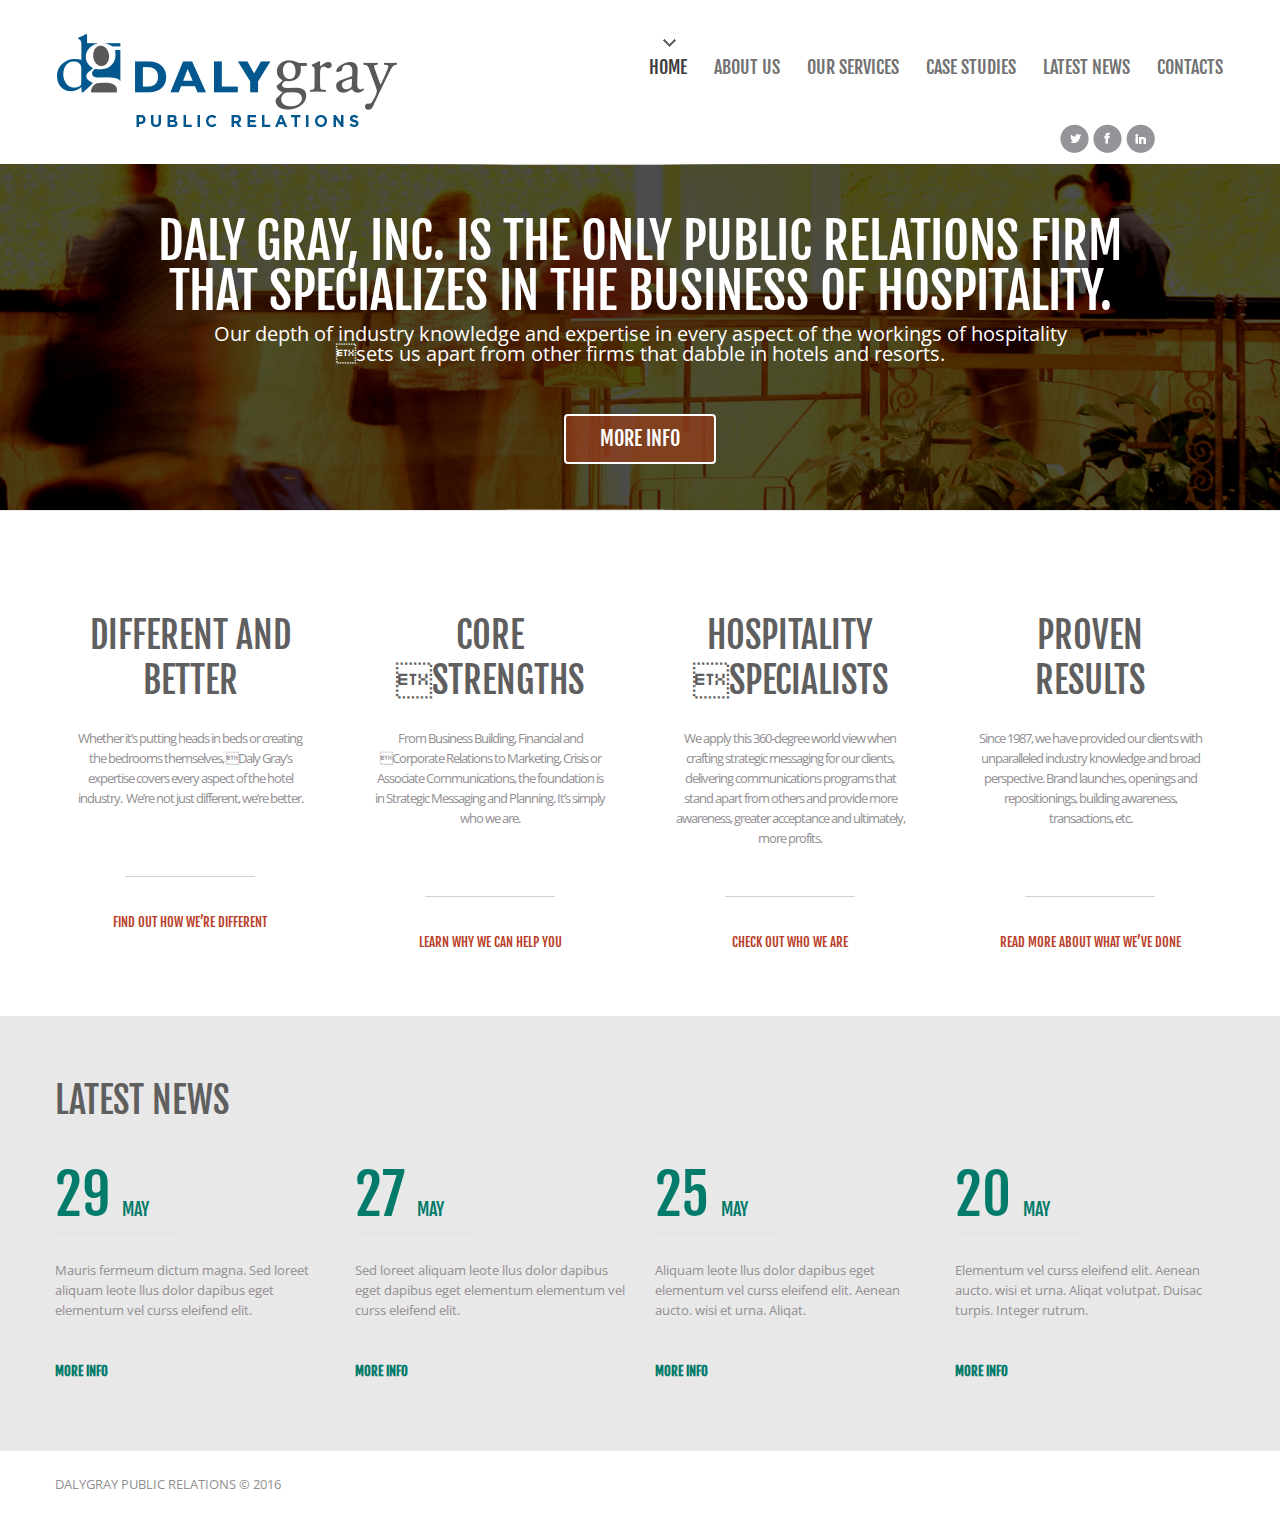
==== index.html @ fdf54ee0 "Initial Commit" ====
<!DOCTYPE html>
<html lang="en">
     <head>
     <title>Home</title>
     <meta charset="utf-8">
     <meta name = "format-detection" content = "telephone=no" />
     <link rel="icon" href="images/favicon.ico" type="image/x-icon">
     <link href='https://fonts.googleapis.com/css?family=Fjalla+One' rel='stylesheet' type='text/css'>
     <link rel="stylesheet" href="css/style.css">
     <link rel="stylesheet" href="css/site.css">
     <link rel="stylesheet" href="css/font-awesome.min.css">
     <script src="js/jquery.js"></script>
     <script src="js/jquery-migrate-1.2.1.js"></script>
     <script src="js/jquery.easing.1.3.js"></script>
     <script src="js/jquery.ui.totop.js"></script>
     <script src="js/jquery.equalheights.js"></script>
	 <script src="js/script.js"></script>
     <script src="js/superfish.js"></script>
     <script src="js/jquery.mobilemenu.js"></script>
     <!--[if lt IE 8]>
       <div style=' clear: both; text-align:center; position: relative;'>
         <a href="http://windows.microsoft.com/en-US/internet-explorer/products/ie/home?ocid=ie6_countdown_bannercode">
           <img src="http://storage.ie6countdown.com/assets/100/images/banners/warning_bar_0000_us.jpg" border="0" height="42" width="820" alt="You are using an outdated browser. For a faster, safer browsing experience, upgrade for free today." />
         </a>
      </div>
    <![endif]-->
    <!--[if lt IE 9]>
   		<script src="js/html5shiv.js"></script>
    	<link rel="stylesheet" type="text/css" media="screen" href="css/ie.css">
    <![endif]-->
     </head>
     <body>
<!--============================== Header =================================-->
<header>
    <div class="container">
        <h1><a href="index.html"><img src="images/logo.png" alt="Brand Logo"></a></h1>
        <ul class="sf-menu">
            <li class="with-ul current"><a href="index.html">Home</a>                    
                <ul>
                    <li><a href="#">About</a></li>
                    <li><a href="#">History</a></li>
                    <li class="with-ul__sub"><a href="#">News</a>
                        <ul>
                            <li><a href="#">Fresh</a></li>
                            <li><a href="#">Archive</a></li>
                        </ul>
                    </li>
               </ul>
            </li>
            <li><a href="index-1.html">About Us</a></li>
            <li><a href="index-2.html">Our Services</a></li>
            <li><a href="index-3.html">Case Studies</a></li>
            <li><a href="index-4.html">Latest News</a></li>
            <li><a href="index-4.html">Contacts</a></li>
        </ul>
        <ul id="social">
            <li><a href="#"><img src="images/twitter.gif" alt=""></a></li>
            <li><a href="#"><img src="images/facebook.gif" alt=""></a></li>
            <li><a href="#"><img src="images/linkedin.gif" alt=""></a></li>
        </ul>
            
    </div>
</header>

<!--======= Content ================================-->

<!--========= Showcase =========-->
<div class="showcase">
    <img src="images/home_slider.png" alt="">
    <div class="container">
        <div class="showcase_text">
            <h2>DALY GRAY, Inc. is the only public relations firm<br />that specializes in the business of hospitality.</h2>
            <p class="showcase_title">Our depth of industry knowledge and expertise in every aspect of the workings of hospitality<br/>sets us apart from other firms that dabble in hotels and resorts.</p>
            <a href="#" class="showcase_btn">more info</a>
        </div>
    </div>
</div>

<!--========= Info in Columns =========-->
<div class="inf-col row_block">
    <div class="container">
        <ul class="row">
            <li class="grid_3">
                <h3>different and better</h3>
                <p>Whether it’s putting heads in beds or creating the bedrooms themselves, Daly Gray’s expertise covers every aspect of the hotel industry.  We’re not just different, we’re better.<br /><br /></p>
                <a href="#" class="btn">find out how we’re different</a>
            </li>
            <li class="grid_3">
                <h3>core strengths</h3>
                <p>From Business Building, Financial and Corporate Relations to Marketing, Crisis or Associate Communications, the foundation is in Strategic Messaging and Planning. It’s simply who we are.<br /><br /></p>
                <a href="#" class="btn">learn why we can help you</a>
            </li>
            <li class="grid_3">
                <h3>hospitality specialists</h3>
                <p>We apply this 360-degree world view when crafting strategic messaging for our clients, delivering communications programs that stand apart from others and provide more awareness, greater acceptance and ultimately, more profits.</p>
                <a href="#" class="btn">check out who we are</a>
            </li>
            <li class="grid_3">
                <h3>proven<br />results</h3>
                <p>Since 1987, we have provided our clients with unparalleled industry knowledge and broad perspective. Brand launches, openings and repositionings, building awareness, transactions, etc.<br /><br /></p>
                <a href="#" class="btn">read more about what we’ve done</a>
            </li>
        </ul>
    </div>
</div>


<!--========= Dated =========-->
<div class="news-containter">
<div class="container dated">
    <h3 class="h3__style">latest news</h3>
    <div class="row">
        <div class="grid_3">
            <time datetime="05-29">29 <span>may</span></time>
            <p>Mauris fermeum dictum magna. Sed loreet aliquam leote llus dolor dapibus eget elementum vel curss eleifend elit.</p>
            <a href="" class="btn">more info</a>
        </div>
        <div class="grid_3">
            <time datetime="05-27">27 <span>may</span></time>
            <p>Sed loreet aliquam leote llus dolor dapibus eget dapibus eget elementum elementum vel curss eleifend elit. </p>
            <a href="" class="btn">more info</a>
        </div>
        <div class="grid_3">
            <time datetime="05-25">25 <span>may</span></time>
            <p>Aliquam leote llus dolor dapibus eget elementum vel curss eleifend elit. Aenean aucto. wisi et urna. Aliqat. </p>
            <a href="" class="btn">more info</a>
        </div>
        <div class="grid_3">
            <time datetime="05-20">20 <span>may</span></time>
            <p>Elementum vel curss eleifend elit. Aenean aucto. wisi et urna. Aliqat volutpat. Duisac turpis. Integer rutrum. </p>
            <a href="" class="btn">more info</a>
        </div>
    </div>
</div>
</div>


<!--======= Footer =================================-->

<footer>
    <div class="container">
        <div class="pr_policy">
            <span>dalygray public relations  &copy; 2016</span>
            
            
        </div>
    </div>           
    
</footer>

<!--======= To Top Button =================================-->
<a href="#" id="toTop">
    <i class="fa fa-angle-up"></i>
</a>

</body>
</html>
---- css/style.css ----
/*========================================================
                    1. Import
=========================================================*/

@import "grid.css";
@import "sf-menu.css";

@import url(//fonts.googleapis.com/css?family=Fjalla+One);
@import url(//fonts.googleapis.com/css?family=Open+Sans);

/*========================================================
                    2. Global
=========================================================*/

a[href^="tel:"]{
  color: inherit;
  text-decoration: none;
}
* {
  -webkit-text-size-adjust: none;
}
:focus{
	outline: medium none;
}

body{
	background-color: #fff;
	color: #928e92;
	font: 13px/20px 'Open Sans';
}
.p-title{
	font-size: 21px;
	line-height: 21px;
	color: #3b3838;
}

a {
	color: inherit;
	text-decoration: none;
	cursor: pointer;
}
a:hover{
	text-decoration: underline;
}

h1{
	display: inline-block;
}
h2{
	color: #fff;
	font: 65px/77px 'Fjalla One';
	text-transform: uppercase;
}
h3{
	font: 36px/45px 'Fjalla One';
	color: #5f5f5f;
	text-transform: uppercase;
	margin-top: 102px;
}
.h3__style{
	font-size: 42px;
}
h4{
	font-size: 21px;
	line-height: 21px;
	margin-bottom: 7px;
	color: #3b3838;
}
img{
	width: 100%;
	height: auto;
}
.last{
	margin-bottom: 0 !important;
	padding-bottom: 0 !important;
}


/*========================================================
                    3. Main layout styles
=========================================================*/

/* Header
========================================================*/

header{
	position: relative;
	padding-top: 34px;
	padding-bottom: 36px;
	border-top: 8px solid #037b6b;
}
header img{
	width: inherit;
	height: inherit;
}

/* Content
========================================================*/

.row_block{
	border-top: 1px solid #ebebeb;
}

/* Buttons
=============================================*/

.btn{
	font-family: 'Fjalla One';
	color: #5f5f5f;
	display: block;
	width: 70px;
	margin: 45px 0 0 -9px;
	text-transform: uppercase;
	position: relative;
	text-align: center;
}
.btn:hover{
	text-decoration: none;
}
.btn:after{
	content: '';
	position: absolute;
	bottom: 0;
	left: 0;
	width: 0;
	height: 1px;
	border-bottom: 1px solid #5f5f5f;
	-webkit-transition: width 0.2s linear 0s;
     -moz-transition: width 0.2s linear 0s;
     -o-transition: width 0.2s linear 0s;
     transition: width 0.2s linear 0s;
}
.btn:hover:after{
	width: 100%;
	-webkit-transition: width 0.2s linear 0s;
     -moz-transition: width 0.2s linear 0s;
     -o-transition: width 0.2s linear 0s;
     transition: width 0.2s linear 0s;
}

/* Showcase
=============================================*/
.showcase{
	position: relative;
	color: #fff;
}
.showcase_text{
	position: absolute;
	top: 33%;
	left: 0;
	right: 0;
}
.showcase h2, .showcase p, .showcase a{
	text-align: center;
}
.showcase .showcase_title{
	font-size: 20px;
	line-height: 20px;
	margin-top: 8px;
}
.showcase p{
	margin-top: 35px;
}
.showcase_btn{
	font: 20px/20px 'Fjalla One';
	text-transform: uppercase;
	background: rgba(255,255,255,0.25);
	border: 2px solid #fff;
	border-radius: 4px;
	display: block;
	width: 148px;
	margin: 50px auto 0;
	padding: 13px 0;
	-webkit-transition: all 0.2s linear 0s;
     -moz-transition: all 0.2s linear 0s;
     -o-transition: all 0.2s linear 0s;
     transition: all 0.2s linear 0s;
}
.showcase_btn:hover{
	background: rgba(255,255,255,0.5);
	text-decoration: none;
	-webkit-transition: all 0.2s linear 0s;
     -moz-transition: all 0.2s linear 0s;
     -o-transition: all 0.2s linear 0s;
     transition: all 0.2s linear 0s;
}
.showcase__style .showcase_text{
	top: 20%;
}
.showcase__style .showcase_title{
	margin-top: 20px;
}

/* Info Columns
=============================================*/

.inf-col li{
	padding: 0px 20px 104px;
	-webkit-box-sizing: border-box;
	-moz-box-sizing: border-box;
	box-sizing: border-box;
}
.inf-col h3, .inf-col p, .inf-col a{
	text-align: center;
}
.inf-col p{
	margin-top: 25px;
	padding-bottom: 50px;
	position: relative;
}
.inf-col p:after{
	content: '';
	position: absolute;
	bottom: 0;
	left: 50px;
	width: 130px;
	height: 1px;
	border-top: 1px solid #d0d0d0;
}
.inf-col .btn{
	margin: 34px auto 0;
}

/* List of Links
=============================================*/
.block-sep{
	padding: 67px 0 80px;
}
.block-sep h3{
	margin-top: 0;
	padding-top: 35px;
	margin-bottom: 30px;
}
.ver-sep .box_inner{
	height: 100%;
	margin-left: 50%;
	border-left: 1px solid #ebebeb;
}

.list-links_text{
	padding-top: 8px;
	border-bottom: 2px dotted #ebebeb;
}
.list-links_text p{
	padding-bottom: 30px;
}
.list-links_text+.list-links_text{
	margin-top: 20px;
}
.list-links_text.last{
	border: none;
}

/* Horizontal info
=============================================*/

.info-hor h3{
	margin-bottom: 32px;
}
.info-hor_block{
	display: inline-block;
	margin-bottom: 36px;
}
.info-hor_block p{
	overflow: hidden;
}
.info-hor_block img{
	float: left;
	max-width: 87px;
	margin-right: 12px;
}
.info-hor_block div{
	width: 88px;
	height: 88px;
	border-radius: 44px;
	background-color: #037b6b;
	float: left;
	margin-right: 12px;
	position: relative;
}
.info-hor_block div i{
	color: #fff;
	font-size: 40px;
	top: 25px;
	left: 23px;
	position: absolute;
}
.info-hor_block div .fa-mortar-board{
	left: 20px;
}
.info-hor_block div .fa-paper-plane-o{
	left: 21px;
}
.info-hor_block div .fa-table, .info-hor_block div .fa-book{
	left: 26px;
}
.info-hor_block p{
	padding-top: 14px;
}
.info-hor .btn{
	margin: 9px 0 0 -9px;
}

/* Dated
=============================================*/

.dated{
	padding-bottom: 109px;
}
.dated time{
	color: #037b6b;
	font: 56px/56px 'Fjalla One';
	padding-right: 33px;
	border-bottom: 1px solid #e2e1e2;
	display: inline-block;
	margin-top: 44px;
	padding-bottom: 10px;
}
.dated time span{
	font: 18px/27px 'Fjalla One';
	vertical-align: bottom;
	text-transform: uppercase;
}
.dated time span a{
	vertical-align: bottom;
}
.dated p{
	margin-top: 26px;
}
.dated .btn{
	margin: 41px 0 0 -9px;
}

/* Map on Main
=============================================*/

.map-main{
	width: 100%;
}
.map-main iframe{
	width: 100%;
	height: 420px;
}

/* Text Block
=============================================*/
.text-block{
	padding-bottom: 50px;
}
.text-block h3{
	margin-bottom: 30px;
}
.text-block img{
	width: 370px;
}
.text-block_img-left{
	float: left;
	margin-right: 25px;
}
.text-block_img-right{
	float: right;
	margin-left: 25px;
	margin-top: -15px;
}
.text-block .text-block_style-1 p{
	margin-bottom: 28px;
}
.text-block_style-2 h3{
	margin-bottom: 26px;
}

.text-block p{
	margin-bottom: 20px;
}
.text-block a{
	color: #037b6b;
}
.contacts a:hover{
	color: #928e92;
	text-decoration: none;
}

/* Info Block
=============================================*/

.info{
	padding-bottom: 109px;
}
.info h3{
	margin-bottom: 32px;
}
.info li{
	background: #f7f7f7;
	margin-bottom: 30px;
}
.info .info_img{
	position: relative;
}
.info .info_img__indent{
	padding: 20px 20px 0;
	position: relative;
}
.info .info_img__indent .lbHover{
	top: 41%;
	left: 43%;
}
.info .info_text{
	background: #f7f7f7;
	padding: 27px 16px 30px;
}
.info .box{
	background: #f7f7f7;
}

.thumbs_img{
	position: relative;
}
.lbHover{ 
	color: #000;
	font-size: 50px;
	opacity: 0;
	position: absolute;
	top: 47%;
	left: 44%;
	 -webkit-transition: all 0.2s linear 0s;
     -moz-transition: all 0.2s linear 0s;
     -o-transition: all 0.2s linear 0s;
     transition: all 0.2s linear 0s;
}
.info li .thumbs_img:hover .lbHover{
	opacity: 0.8;
	 -webkit-transition: all 0.2s linear 0s;
     -moz-transition: all 0.2s linear 0s;
     -o-transition: all 0.2s linear 0s;
     transition: all 0.2s linear 0s;
}

.info-social{
	margin-top: 25px;
	display: inline-block;
}
.info-social div{
	width: 28px;
	height: 28px;
	border-radius: 14px;
	background: #dfdfdf;
	color: #fff;
	float: left;
	margin-right: 9px;
	position: relative;
	 -webkit-transition: all 0.5s linear 0s;
     -moz-transition: all 0.5s linear 0s;
     -o-transition: all 0.5s linear 0s;
     transition: all 0.5s linear 0s;
}
.info-social i{
	position: absolute;
	top: 8px;
	left: 9px;
}
.info-social .fb-icon i{
	left: 10px;
}

.info-social a {
	text-decoration: none !important;
}

.info-social .tw-icon:hover{
	background: #5dd7fc;
	 -webkit-transition: all 0.1s linear 0s;
     -moz-transition: all 0.1s linear 0s;
     -o-transition: all 0.1s linear 0s;
     transition: all 0.1s linear 0s;
}
.info-social .fb-icon:hover{
	background: #3c599b;
	 -webkit-transition: all 0.1s linear 0s;
     -moz-transition: all 0.1s linear 0s;
     -o-transition: all 0.1s linear 0s;
     transition: all 0.1s linear 0s;
}
.info-social .gp-icon:hover{
	background: #dd4b39;
	 -webkit-transition: all 0.1s linear 0s;
     -moz-transition: all 0.1s linear 0s;
     -o-transition: all 0.1s linear 0s;
     transition: all 0.1s linear 0s;
}
.info-social .li-icon:hover{
	background: #0274b3;
	 -webkit-transition: all 0.1s linear 0s;
     -moz-transition: all 0.1s linear 0s;
     -o-transition: all 0.1s linear 0s;
     transition: all 0.1s linear 0s;
}

/* Quotes
=============================================*/

.quotes{
	padding-bottom: 109px;
}
.quotes h3{
	margin-bottom: 32px;
}
.quotes_img{
	width: 16px;
	height: 13px;
	float: left;
	margin-right: 13px;
	margin-top: 5px;
}
.quotes h4{
	margin-top: 13px;
}

/* Blog
=============================================*/
.blog{
	margin-bottom: 175px;
}
.blog h3{
	margin-bottom: 32px;
}
.post{
	margin-bottom: 36px;
}
.post time{
	display: block;
	margin-top: 0;
	position: relative;
}
.post div{
	overflow: hidden;
}
.post .post_author{
	position: absolute;
	bottom: 10px;
	right: 0;
}
.post .post_author a{
	color: #5f5f5f;
}
.post h4{
	padding-top: 30px;
}
.post .dated{
	padding-bottom: 0;
}
.post .dated p{
	margin: 0;
}
.post .dated .btn{
	position: absolute;
}

/* A-Side
=============================================*/

.a-side h3{
	margin-bottom: 32px;
}

/* List
=============================================*/

.list .list_marker{
	width: 6px;
	height: 6px;
	border-radius: 3px;
	background: #037b6b;
	margin-top: 4px;
	margin-right: 12px;
	float: left;
}
.list li:hover .list_marker{
	width: 0; 
	height: 0; 
	border-top: 8px solid transparent;
	border-bottom: 8px solid transparent;	
	border-left: 8px solid #037b6b;
	border-radius: 0;
	background: transparent;
	margin-top: -1px;
}
.list li{
	margin-bottom: 10px;
}
.list li a{
	line-height: 13px;
}

/* Map
=============================================*/
.map {
	width: 100%;
	float: left;
	margin-left: 0;
	margin-right: 30px;
	margin-top: 30px;
}

.map iframe {
	border: none;
	width: 100%;
	height: 390px;
}

/* Contact
=============================================*/
.contacts{
	margin-top: 42px;
}
.contact_adrress{
	padding-top: 21px;
	line-height: 30px;
}
.contacts span{
	display: inline-block;
	min-width: 100px;
}
.contacts a{
	color: #037b6b;
}
.contacts a:hover{
	color: inherit;
}
.feedback h3{
	margin-bottom: 25px;
}




/* To Top Button*/
#toTop {
    display: none;
    text-decoration: none;
    position: fixed;
    bottom: 40px;
    left: 51%;
    margin-left: 600px;
    overflow: hidden;
    width: 45px;
    height: 45px;
    z-index: 20;
    background-color: #037b6b;
    border-radius: 10px;

}
#toTop i{
    color: #fff;
    font-size: 34px;
    padding-top: 6px;
    padding-left: 12px;
}
#toTop:hover i{
    padding-top: 0px;
    margin-top: 6px;
    -webkit-transition: padding-top 0.2s linear 0s, margin-top 0.2s linear 0.2s;
    -moz-transition: padding-top 0.2s linear 0s, margin-top 0.2s linear 0.2s;
    -ms-transition: padding-top 0.2s linear 0s, margin-top 0.2s linear 0.2s;
    -o-transition: padding-top 0.2s linear 0s, margin-top 0.2s linear 0.2s;
    transition: padding-top 0.2s linear 0s, margin-top 0.2s linear 0.2s;
}

/* Footer
========================================================*/

footer{
	padding: 57px 0 85px 0;
	border-top: 1px solid #ebebeb;
}
.pr_policy{
	font-size: 13px;
	line-height: 13px;
	text-transform: uppercase;
}
.pr_policy a{
	text-transform: none;
}


/*==================================RESPONSIVE LAYOUTS===============================================*/

@media only screen and (max-width: 1200px){
	.post .dated .btn{
		position: relative;
		margin-left: 0;
	}
}

@media only screen and (max-width: 1400px){
	.showcase .showcase_text, .showcase_indent .showcase_text{
		top: 15%;
	}
	.showcase .showcase_text h2{
		font-size: 50px;
		line-height: 50px;
	}
}

@media only screen and (max-width: 1279px) {
	.showcase .showcase_btn{
		margin-top: 5px;
	}
	.showcase p{
		margin-top: 5px;
	}
}
@media only screen and (max-width: 1199px) {
  	.inf-col p:after{
		left: 25px;
	}
}

@media only screen and (max-width: 1023px) {
	.showcase .showcase_text h2{
		font-size: 40px;
		line-height: 40px;
	}
	.showcase p{
		display: none;
	}
	.showcase .showcase_title{
		display: block;
	}
}

@media only screen and (max-width: 979px) {
	.inf-col p:after{
		left: 30px;
		width: 72px;
	}
	h3{
		font-size: 25px;
	}
	.text-block img{
		width: 270px;
	}
	.info .info-social div{
		margin-bottom: 9px;
	}
}
@media only screen and (max-width: 767px) {
	h3{
		margin-top: 25px;
		font-size: 36px;
	}
	.inf-col p:after{
		left: 90px;
		width: 200px;
	}
	.showcase .showcase_text h2{
		font-size: 20px;
		line-height: 20px;
	}
	.showcase .showcase_title{
		font-size: 16px;
		line-height: 16px;
	}
	.showcase_btn{
		font: 12px/12px 'Fjalla One';
		width: 98px;
		margin: 50px auto 0;
		padding: 7px 0 5px;
	}
	.inf-col li{
		padding-bottom: 25px;
	}
	.text-block img{
		float: none;
		margin:20px 0 20px;
	}
	.info li{
		margin-bottom: 20px;
	}
	.quotes blockquote{
		margin-bottom: 30px;
	}
	.list h3{
		margin-top: 35px;
	}
	.map{
		margin-bottom: 30px;
	}
	.post time{
		margin-top: 20px;
	}
}

@media only screen and (max-width: 480px) {
	.inf-col p:after{
		left: 50px;
		width: 130px;
	}
	.showcase_text{
		display: none;
	}
	.inf-col p{
		padding-bottom: 0;
	}
	.inf-col p:after{
		display: none;
	}
}

@media only screen and (max-width: 320px) {
	.inf-col p:after{
		display: none;
	}
}
/*Core variables and mixins*/
---- css/site.css ----
header{
	border-top: 0px solid #037b6b;
	
}

header .container{
	position: relative;
}

header #social{
	position: absolute;
	right:70px;
	bottom: -25px;
}

header #social li {
	float:left;
	margin-left: 4px;
}
.sf-menu > li > a:hover{
	color: #b93e28;
}

.sf-menu .sub-menu {
	border-top: 3px solid #b93e28;
}

.sf-menu .sub-menu .sfHover{
	color: #fff;
	background: #b93e28;
}
.sf-menu .sub-menu li:hover{
	background: #b93e28;
}

.sf-menu .sfHover:after{
	border-left-color: #b93e28;
}

.showcase_btn{
	background:rgba(147,61,30,0.75);
}

.inf-col p{
	letter-spacing: -1px;
}

.inf-col .btn{
	width: 100%;
	color:#b93e28;
}

.inf-col .btn:after{
	border-bottom-width: 0;
}

.inf-col li {
    padding: 0px 20px 64px;
}

.news-containter{
	background: #e9e8e8;
}

.news-containter h3 {
    font: 36px/45px 'Fjalla One';
    color: #5f5f5f;
    text-transform: uppercase;
    margin-top: 62px;
}


.dated {
	padding-bottom:69px;
}
.dated .btn{
color:#037b6b;
font-weight: bold;
}

footer {
    padding: 27px 0 27px 0;
    border-top: 1px solid #ebebeb;
}

#toTop{
	background-color: #b93e28;
}

@media (max-width: 767px){
	header #social{
		position: absolute;
		right:0;
		top: -25px;
	}
}
---- css/ie.css ----
.class { behavior:url(js/PIE.htc); position:absolute;}

body {
	min-width: 1170px;
}
#form .invalid .error-message, #form .empty .empty-message {
	opacity: 1;
	display: block;
}
#form .error-message, #form .empty-message {
	display: none;
}

.sf-menu .sub-menu{
	background: #727272;
}
.sf-menu .with-ul__sub:after{
	display: none;
}

.showcase_btn:hover{
	text-decoration: underline;
	background: #928e92;
}
.btn:hover, .btns a:hover{
	text-decoration: underline;
}
.btn:after, .btns:after{
	display: none;
}
.info-hor_block img {
	height: 87px;
}
#toTop:hover i{
	color: #000;
}

.lbHover{
	display: none;
}
.thumbs_img div:hover .lbHover{
	display: block;
}
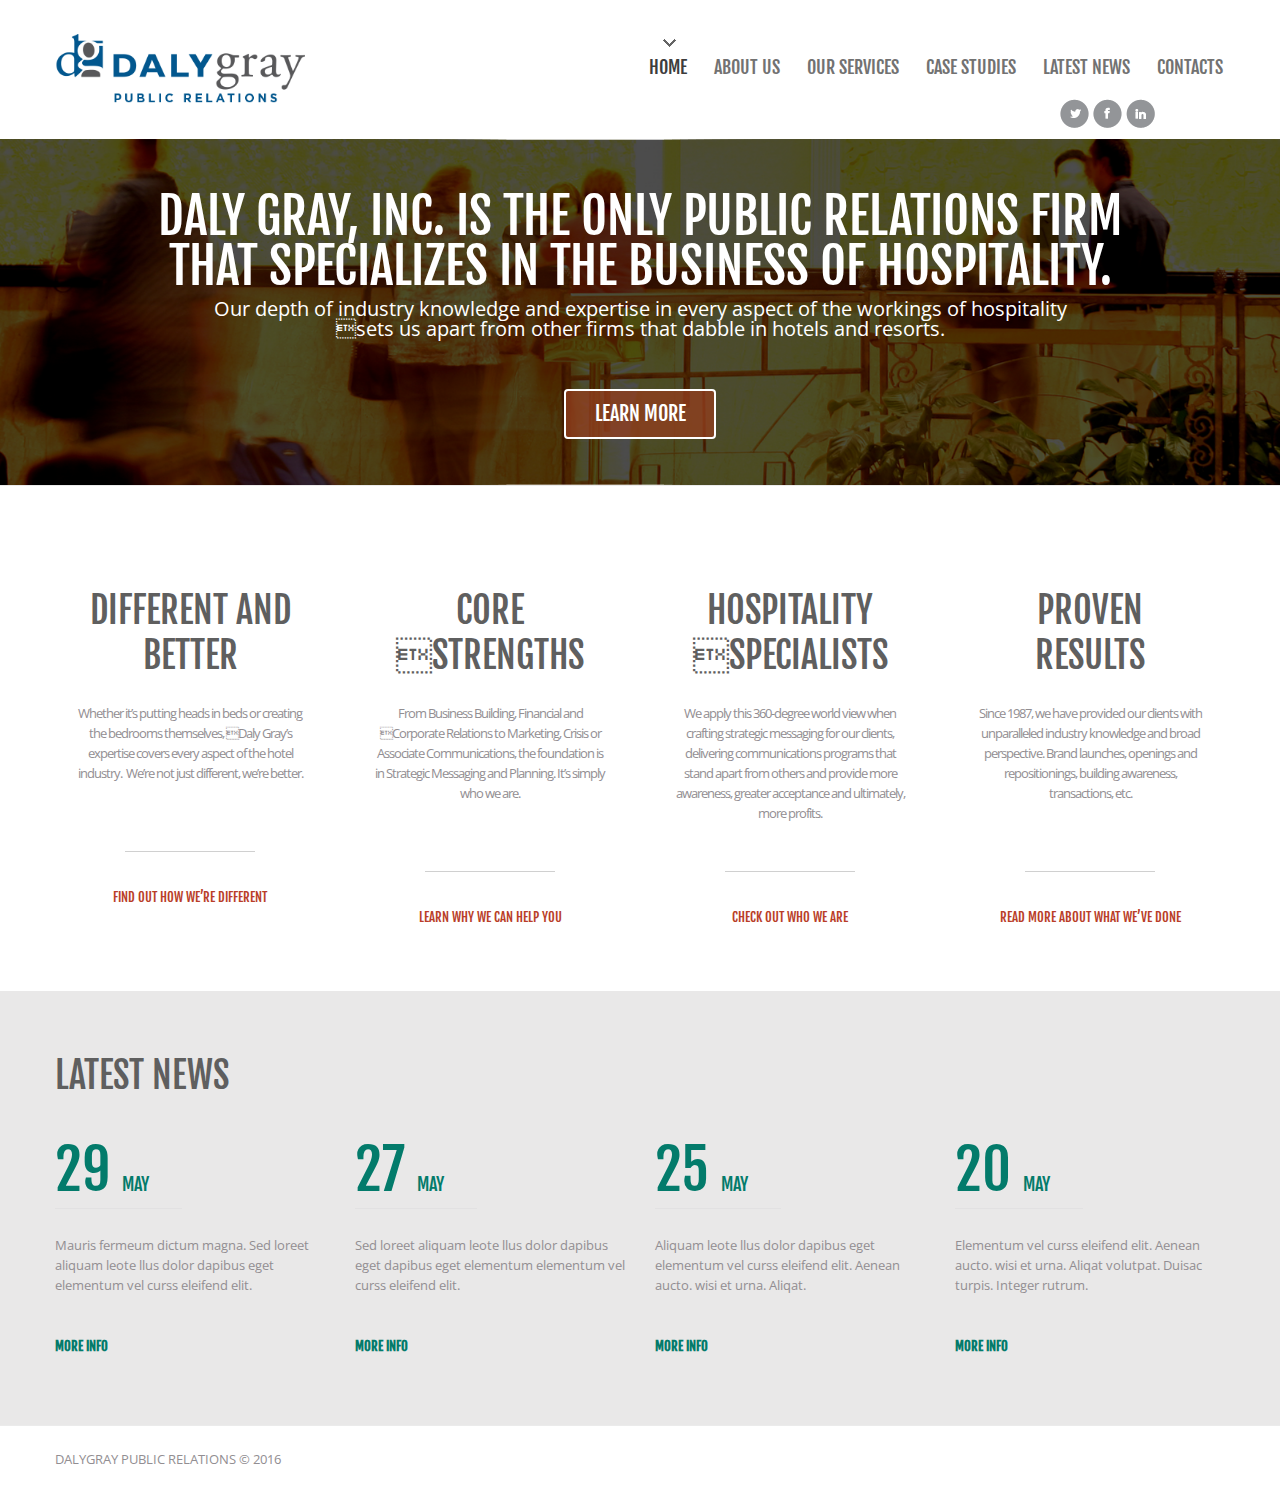
==== commit ff2bb485: "Update index.html" ====
--- a/index.html
+++ b/index.html
@@ -71,7 +71,7 @@
         <div class="showcase_text">
             <h2>DALY GRAY, Inc. is the only public relations firm<br />that specializes in the business of hospitality.</h2>
             <p class="showcase_title">Our depth of industry knowledge and expertise in every aspect of the workings of hospitality<br/>sets us apart from other firms that dabble in hotels and resorts.</p>
-            <a href="#" class="showcase_btn">more info</a>
+            <a href="#" class="showcase_btn">learn more</a>
         </div>
     </div>
 </div>
@@ -154,4 +154,4 @@
 </a>
 
 </body>
-</html>+</html>
--- a/css/site.css
+++ b/css/site.css
@@ -1,6 +1,10 @@
 header{
 	border-top: 0px solid #037b6b;
 	
+}
+
+header h1 img{
+	width:250px;
 }
 
 header .container{
@@ -93,4 +97,4 @@
 		right:0;
 		top: -25px;
 	}
-}+}
